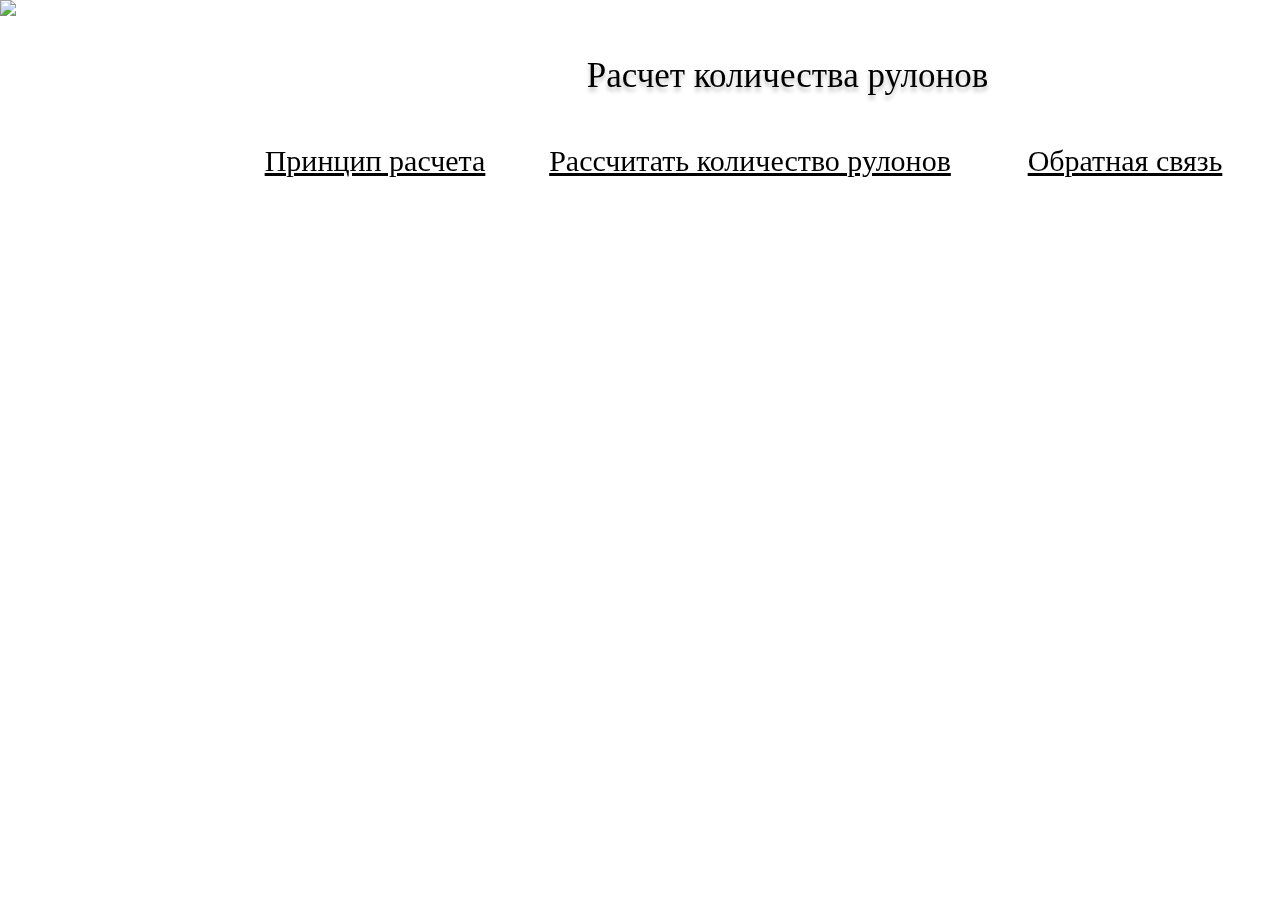
==== index.html @ ca13c686 "Add files via upload" ====
<!DOCTYPE html>
<html lang="ru">
<head>
    <meta charset="UTF-8">
    <meta http-equiv="X-UA-Compatible" content="IE=edge">
    <meta name="viewport" content="width=device-width, initial-scale=1.0">
    <title>Document</title>
    <link rel="stylesheet" href="style.css" />
</head>
<body>
    <img src="images/main.jpg" class = "a">
    <h1>Расчет количества рулонов</h1> 
    <div>
        <a href="index2.html" class = "whycountwords">Принцип расчета</a>
        <a href='index3.html' class = 'countitwords'>Рассчитать количество рулонов</a>
        <a href="index4.html" class  = "helpme">Обратная связь</a>
    </div>
</body>
<script src="index.js"></script>
</html>
---- style.css ----
@media(max-width: 1920px){


h1{
    position: absolute;
    width: 507px;
    height: 50px;
    left: 534px;
    top: 32px;
    
    font-family: 'Inter';
    font-style: normal;
    font-weight: 400;
    font-size: 35px;
    line-height: 42px;
    text-align: center;
    
    text-shadow: 0px 4px 4px rgba(0, 0, 0, 0.25);
    color : #000001
}

.whycountwords{
    position: absolute;
    width: 250px;
    height: 100px;
    left: 250px;
    top: 150px;
    
    font-family: 'Inter';
    font-style: normal;
    font-weight: 400;
    font-size: 30px;
    line-height: 22px;
    /* identical to box height */
    
    text-align: center;
    
    color: #000000;
    
}

.countitwords{
    position: absolute;
    width: 500px;
    height: 150px;
    left: 500px;
    top: 150px;
    
    font-family: 'Inter';
    font-style: normal;
    font-weight: 400;
    font-size: 30px;
    line-height: 22px;
    /* identical to box height */
    
    text-align: center;
    
    color: #000000;
}
.helpme{
    position: absolute;
    width: 500px;
    height: 150px;
    left: 875px;
    top: 150px;
    
    font-family: 'Inter';
    font-style: normal;
    font-weight: 400;
    font-size: 30px;
    line-height: 22px;
    /* identical to box height */
    
    text-align: center;
    
    color: #000000;
}
.index3text{
    position: absolute;
    width: 1450px;
    height: 229px;
    left: 16px;
    top: 150px;
    
    font-family: 'Inter';
    font-style: normal;
    font-weight: 400;
    font-size: 25px;
    line-height: 30px;
    text-align: center;
    
    color: #000000;
    
    text-shadow: 0px 4px 4px rgba(0, 0, 0, 0.25);
}
.enterheight{
width: 400px;
position: absolute;
height: 25px;
left: 16px;
top: 250px;

font-family: 'Inter';
font-style: normal;
font-weight: 400;
font-size: 25px;
line-height: 30px;
text-align: center;

color: #000000;
}
.enterwidth{
    width: 400px;
    position: absolute;
    height: 25px;
    left: 500px;
    top: 250px;
    font-family: 'Inter';
    font-style: normal;
    font-weight: 400;
    font-size: 25px;
    line-height: 30px;
    text-align: center;
    
    color: #000000;
}
.entertop{
    width: 400px;
    position: absolute;
    height: 25px;
    left: 1000px;
    top: 250px;
    font-family: 'Inter';
    font-style: normal;
    font-weight: 400;
    font-size: 25px;
    line-height: 30px;
    text-align: center;
    color: #000000;
}
.enterrulonwidth{
    width: 400px;
    position: absolute;
    height: 25px;
    left: 16px;
    top: 300px;
    font-family: 'Inter';
    font-style: normal;
    font-weight: 400;
    font-size: 25px;
    line-height: 30px;
    text-align: center;
    color: #000000;
}
.enterrulonheight{
    width: 400px;
    position: absolute;
    height: 25px;
    left: 500px;
    top: 300px;
    font-family: 'Inter';
    font-style: normal;
    font-weight: 400;
    font-size: 25px;
    line-height: 30px;
    text-align: center;
    color: #000000;

}
.countitnow{
    position: absolute;
    width: 400px;
    height: 25px;
    left: 1000px;
    top: 305px;
    font-family: 'Inter';
    font-style: normal;
    font-weight: 400;
    font-size: 20px;
    line-height: 20px;
    text-align: center;
    color: #000000;
}

.index3title{
    position: absolute;
    width: 600px;
    height: 55px;
    left: 500px;
    top: 0px;
    font-family: 'Inter';
    font-style: normal;
    font-weight: 400;
    font-size: 40px;
    line-height: 42px;
    text-align: center;
    
    text-shadow: 0px 4px 4px rgba(0, 0, 0, 0.25);
}
.index3attention{
    position: absolute;
    width: 1028px;
    height: 30px;
    left: 250px;
    top: 72px;
    font-family: 'Inter';
    font-style: normal;
    font-weight: 400;
    font-size: 30px;
    line-height: 30px;
    text-align: center;
color: blue;
text-shadow: 0px 4px 4px rgba(0, 0, 0, 0.25);
}
.index3attentionbold{
    position: absolute;
    width: 1028px;
    height: 30px;
    left: -290px;
    top: 72px;
    font-family: 'Inter';
    font-style: normal;
    font-weight: 400;
    font-size: 30px;
    line-height: 30px;
    text-align: center;
    font-style: bold;
color: blue;
text-shadow: 0px 4px 4px rgba(0, 0, 0, 0.25);
}
img.a{
        min-height: 100%;
        min-width: 640px;
        width: 100%;
        height: auto;
        position: fixed;
        top: 0;
        left:0;
}
.perimetr{
    position: absolute;
    width: 1028px;
    height: 30px;
    left: -150px;
    top: 375px;
    font-family: 'Inter';
    font-style: normal;
    font-weight: 400;
    font-size: 30px;
    line-height: 30px;
    text-align: center;
color: #000000;
text-shadow: 0px 4px 4px rgba(0, 0, 0, 0.25);
}
.ploshad{
    position: absolute;
    width: 1028px;
    height: 30px;
    left: 450px;
    top: 375px;
    font-family: 'Inter';
    font-style: normal;
    font-weight: 400;
    font-size: 30px;
    line-height: 30px;
    text-align: center;
color: #000000;
text-shadow: 0px 4px 4px rgba(0, 0, 0, 0.25);
}
.ploshadrulona{
    position: absolute;
    width: 1028px;
    height: 30px;
    left: -150px;
    top: 475px;
    font-family: 'Inter';
    font-style: normal;
    font-weight: 400;
    font-size: 33px;
    line-height: 30px;
    text-align: center;
color: #000000;
text-shadow: 0px 4px 4px rgba(0, 0, 0, 0.25);
}
.youneedrulons{
    position: absolute;
    width: 1028px;
    height: 30px;
    left: 450px;
    top: 475px;
    font-family: 'Inter';
    font-style: normal;
    font-weight: 400;
    font-size: 30px;
    line-height: 30px;
    text-align: center;
color: #000000;
text-shadow: 0px 4px 4px rgba(0, 0, 0, 0.25);
}
.maybeyouwonder{
position: absolute;
font-size: 30px;
top: 50px;
left: 0px
}
.afterfirst{
    position: absolute;
    font-size: 30px;
    top: 200px;
    left: 0px
}
.almostlast{
    position: absolute;
    font-size: 30px;
    top: 350px;
    left: 0px;
    color: black
}
.last{
    position: absolute;
    font-size: 30px;
    top: 475px;
    left: 0px
}
.help2{
    position: absolute;
    font-size: 30px;
    top: 50px;
    left: 0px
}
}
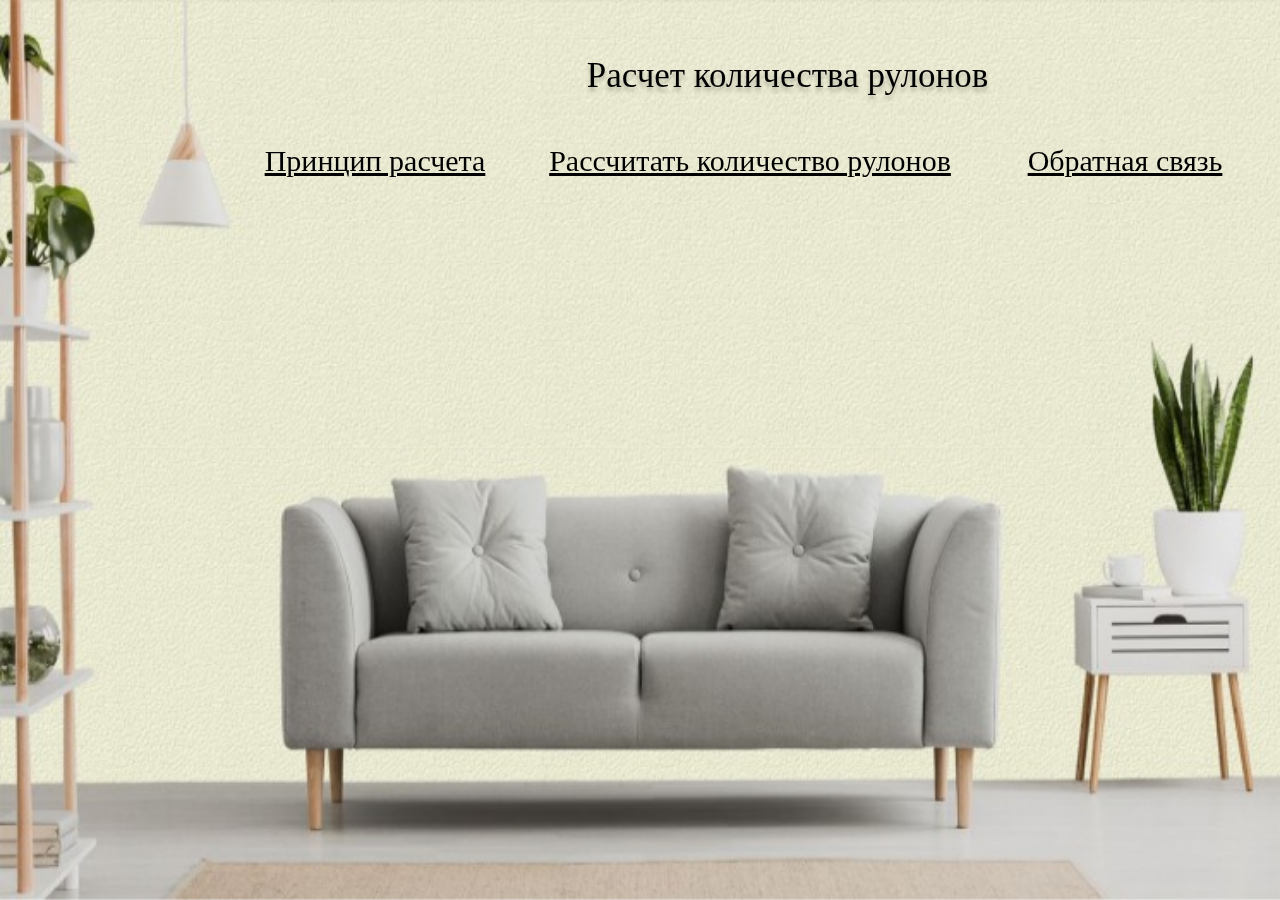
==== commit 4614b39f: "Update index.html" ====
--- a/index.html
+++ b/index.html
@@ -1,14 +1,15 @@
 <!DOCTYPE html>
 <html lang="ru">
 <head>
+    <link rel="stylesheet" href="style.css" />
     <meta charset="UTF-8">
     <meta http-equiv="X-UA-Compatible" content="IE=edge">
     <meta name="viewport" content="width=device-width, initial-scale=1.0">
     <title>Document</title>
-    <link rel="stylesheet" href="style.css" />
+    
 </head>
 <body>
-    <img src="images/main.jpg" class = "a">
+    <img src="main.jpg" class = "a">
     <h1>Расчет количества рулонов</h1> 
     <div>
         <a href="index2.html" class = "whycountwords">Принцип расчета</a>
@@ -17,4 +18,4 @@
     </div>
 </body>
 <script src="index.js"></script>
-</html>+</html>
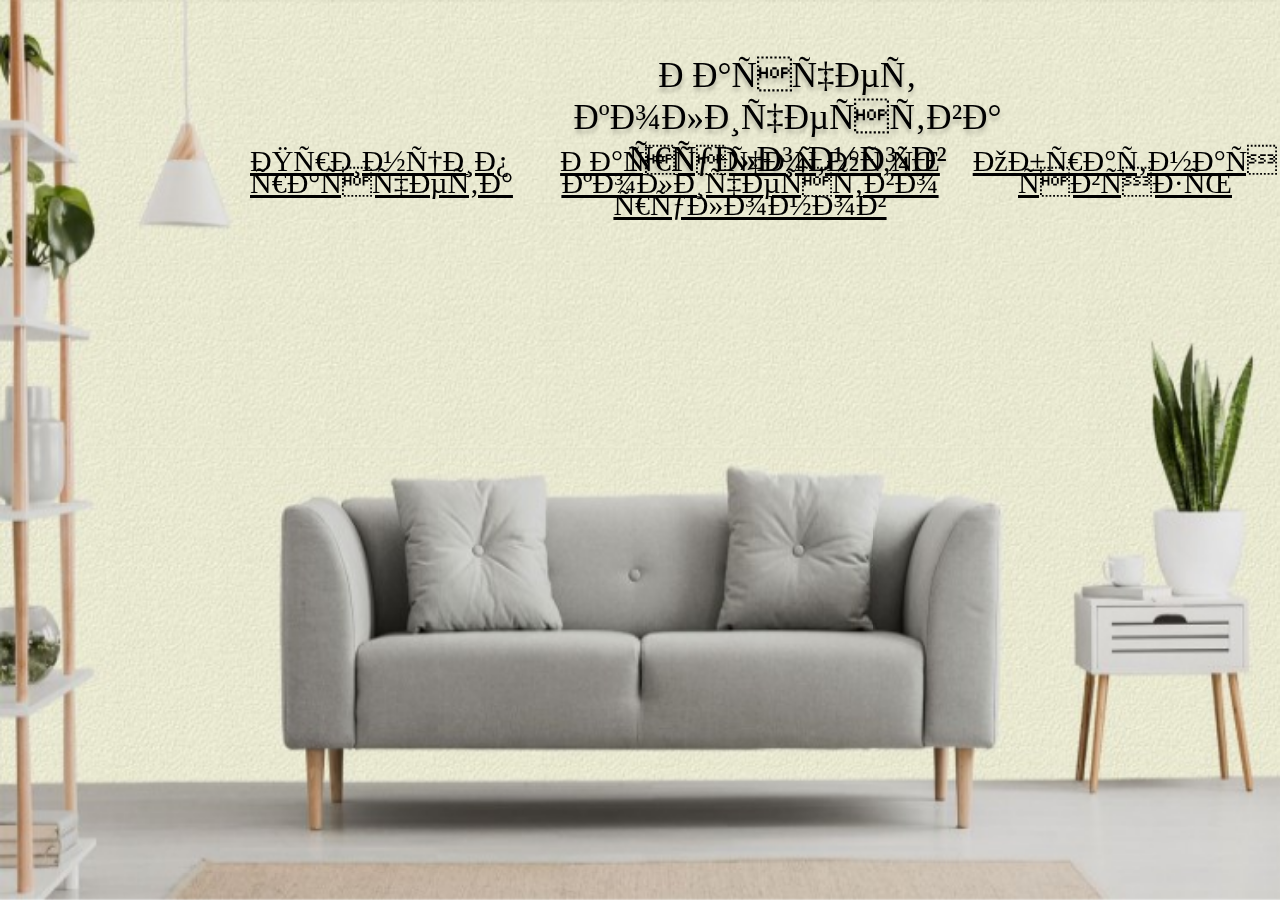
==== commit 2cebea65: "Update index.html" ====
--- a/index.html
+++ b/index.html
@@ -1,7 +1,7 @@
 <!DOCTYPE html>
 <html lang="ru">
 <head>
-    <link rel="stylesheet" href="style.css" />
+    <link rel="stylesheet" href="style.css" /
     <meta charset="UTF-8">
     <meta http-equiv="X-UA-Compatible" content="IE=edge">
     <meta name="viewport" content="width=device-width, initial-scale=1.0">
--- a/style.css
+++ b/style.css
@@ -1,4 +1,4 @@
-@media(max-width: 1920px){
+
 
 
 h1{
@@ -212,22 +212,7 @@
 color: blue;
 text-shadow: 0px 4px 4px rgba(0, 0, 0, 0.25);
 }
-.index3attentionbold{
-    position: absolute;
-    width: 1028px;
-    height: 30px;
-    left: -290px;
-    top: 72px;
-    font-family: 'Inter';
-    font-style: normal;
-    font-weight: 400;
-    font-size: 30px;
-    line-height: 30px;
-    text-align: center;
-    font-style: bold;
-color: blue;
-text-shadow: 0px 4px 4px rgba(0, 0, 0, 0.25);
-}
+
 img.a{
         min-height: 100%;
         min-width: 640px;
@@ -301,26 +286,34 @@
 position: absolute;
 font-size: 30px;
 top: 50px;
-left: 0px
+left: 0px;
+width : auto;
+height: auto;
 }
 .afterfirst{
     position: absolute;
     font-size: 30px;
     top: 200px;
-    left: 0px
+    left: 0px;
+width : auto;
+height: auto;
 }
 .almostlast{
     position: absolute;
     font-size: 30px;
     top: 350px;
     left: 0px;
-    color: black
+    color: black;
+    width : auto;
+height: auto;
 }
 .last{
     position: absolute;
     font-size: 30px;
     top: 475px;
-    left: 0px
+    left: 0px;
+    width : auto;
+height: auto;
 }
 .help2{
     position: absolute;
@@ -328,4 +321,6 @@
     top: 50px;
     left: 0px
 }
-}
+
+@media (max-width: 700px){
+}
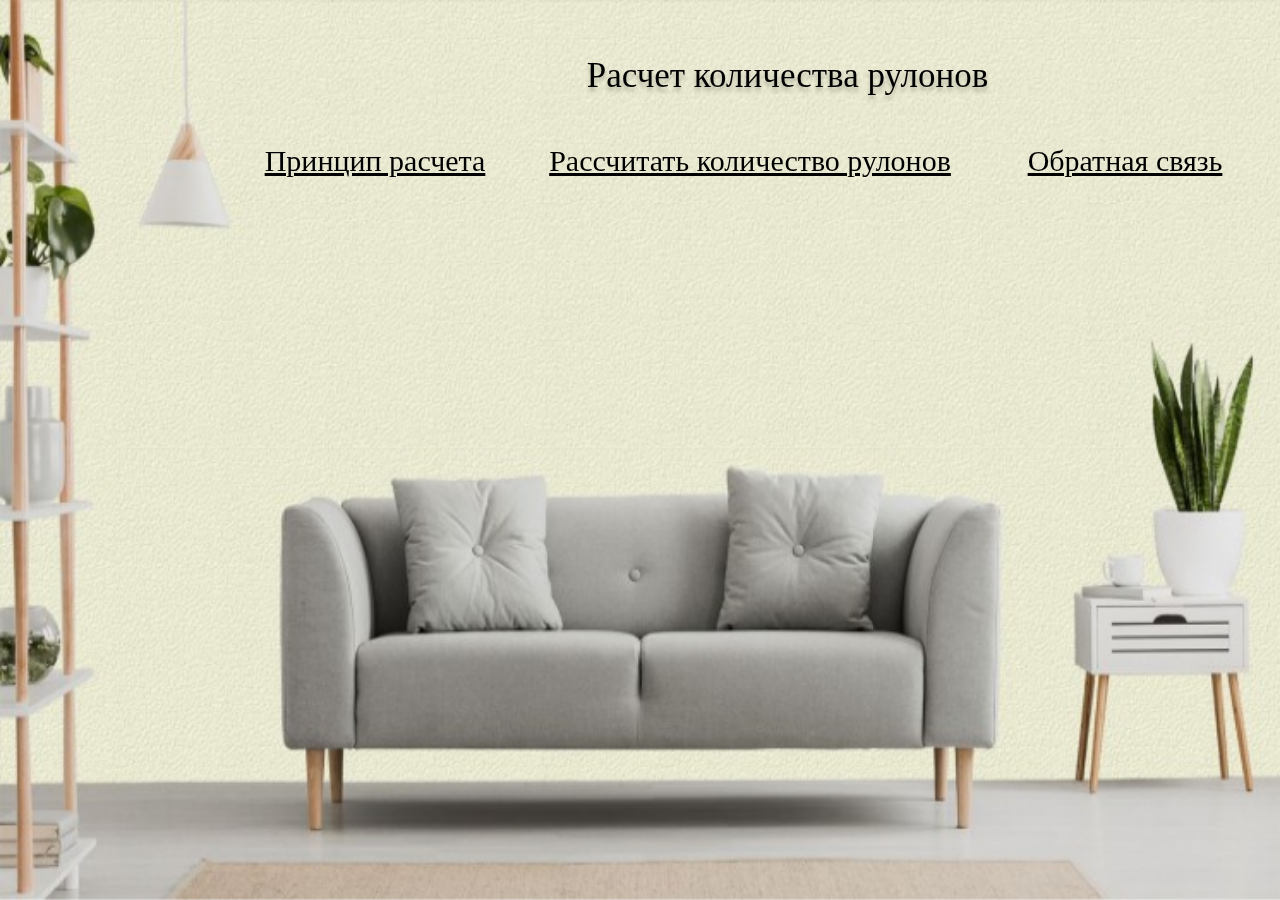
==== commit 59c67617: "Update index.html" ====
--- a/index.html
+++ b/index.html
@@ -1,7 +1,7 @@
 <!DOCTYPE html>
 <html lang="ru">
 <head>
-    <link rel="stylesheet" href="style.css" /
+    <link rel="stylesheet" href="style.css" />
     <meta charset="UTF-8">
     <meta http-equiv="X-UA-Compatible" content="IE=edge">
     <meta name="viewport" content="width=device-width, initial-scale=1.0">
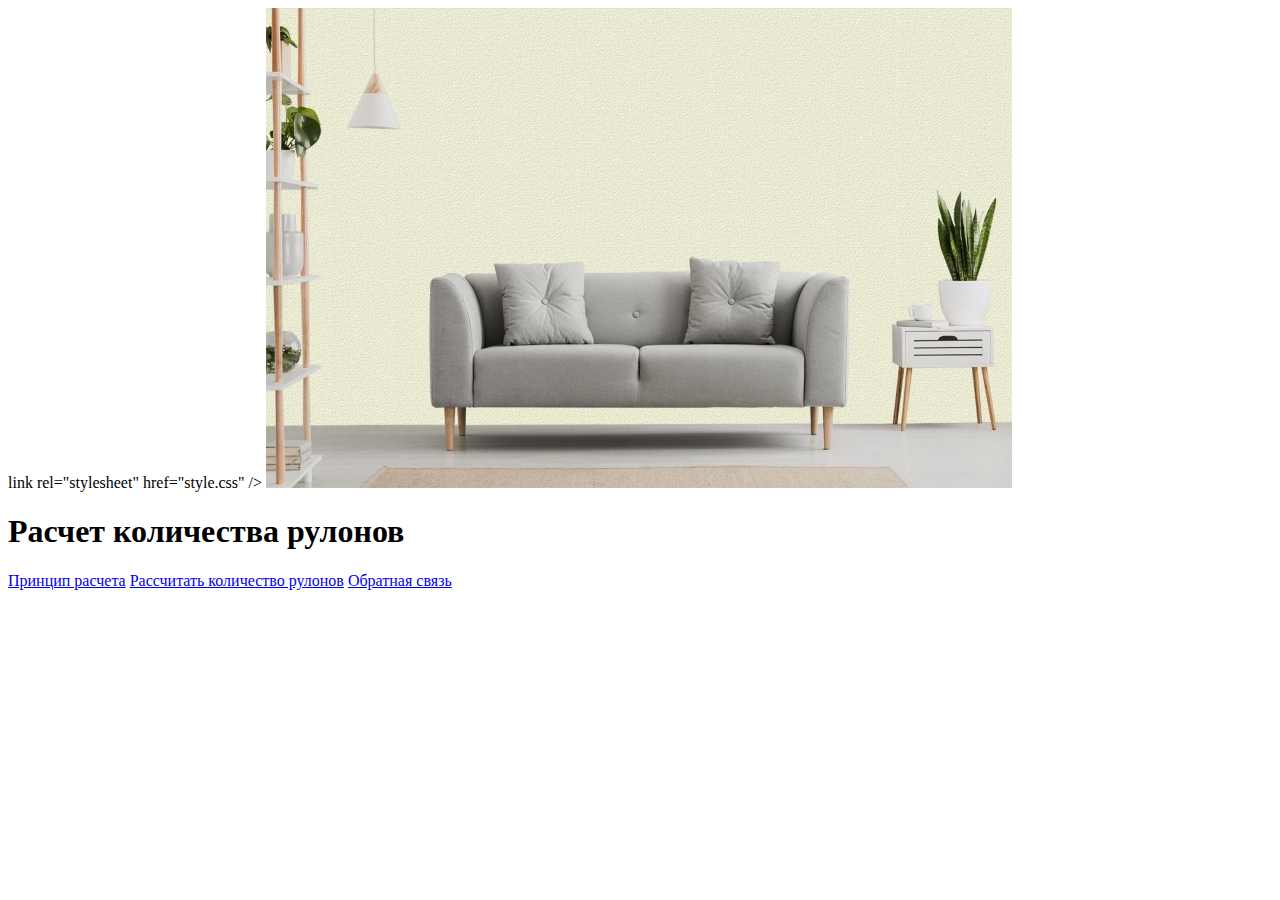
==== commit 1c4cdbfd: "Update index.html" ====
--- a/index.html
+++ b/index.html
@@ -1,7 +1,7 @@
 <!DOCTYPE html>
 <html lang="ru">
 <head>
-    <link rel="stylesheet" href="style.css" />
+    link rel="stylesheet" href="style.css" />
     <meta charset="UTF-8">
     <meta http-equiv="X-UA-Compatible" content="IE=edge">
     <meta name="viewport" content="width=device-width, initial-scale=1.0">
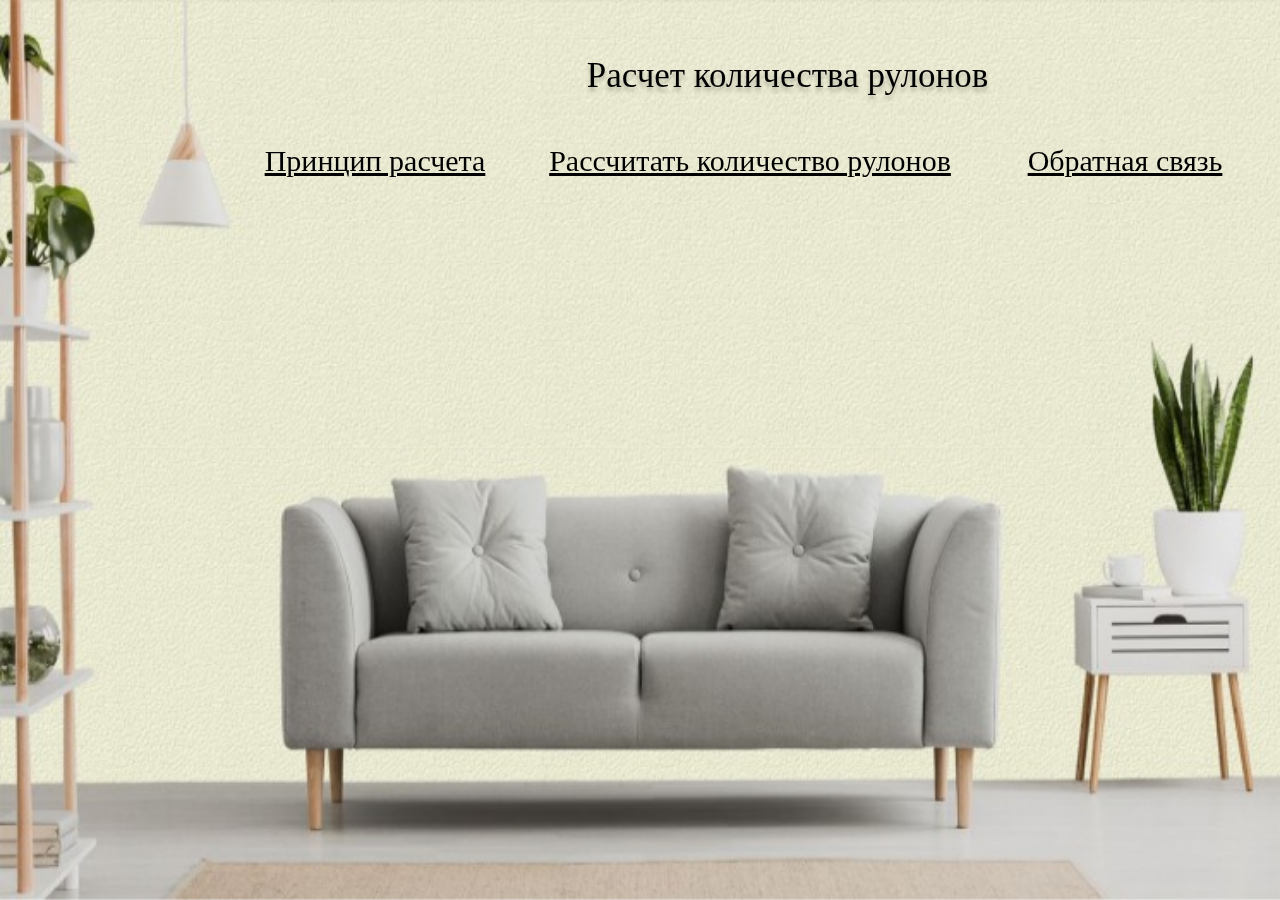
==== commit 2a2b2a14: "Update index.html" ====
--- a/index.html
+++ b/index.html
@@ -1,7 +1,7 @@
 <!DOCTYPE html>
 <html lang="ru">
 <head>
-    link rel="stylesheet" href="style.css" />
+    <link rel="stylesheet" href="style.css" />
     <meta charset="UTF-8">
     <meta http-equiv="X-UA-Compatible" content="IE=edge">
     <meta name="viewport" content="width=device-width, initial-scale=1.0">
--- a/style.css
+++ b/style.css
@@ -0,0 +1,324 @@
+
+@media screen and (max-width: 900px) and (min-width: 600px), (min-width: 1100px) {
+
+h1{
+    position: absolute;
+    width: 507px;
+    height: 50px;
+    left: 534px;
+    top: 32px;
+    
+    font-family: 'Inter';
+    font-style: normal;
+    font-weight: 400;
+    font-size: 35px;
+    line-height: 42px;
+    text-align: center;
+    
+    text-shadow: 0px 4px 4px rgba(0, 0, 0, 0.25);
+    color : #000001
+}
+
+.whycountwords{
+    position: absolute;
+    width: 250px;
+    height: 100px;
+    left: 250px;
+    top: 150px;
+    
+    font-family: 'Inter';
+    font-style: normal;
+    font-weight: 400;
+    font-size: 30px;
+    line-height: 22px;
+    /* identical to box height */
+    
+    text-align: center;
+    
+    color: #000000;
+    
+}
+
+.countitwords{
+    position: absolute;
+    width: 500px;
+    height: 150px;
+    left: 500px;
+    top: 150px;
+    
+    font-family: 'Inter';
+    font-style: normal;
+    font-weight: 400;
+    font-size: 30px;
+    line-height: 22px;
+    /* identical to box height */
+    
+    text-align: center;
+    
+    color: #000000;
+}
+.helpme{
+    position: absolute;
+    width: 500px;
+    height: 150px;
+    left: 875px;
+    top: 150px;
+    
+    font-family: 'Inter';
+    font-style: normal;
+    font-weight: 400;
+    font-size: 30px;
+    line-height: 22px;
+    /* identical to box height */
+    
+    text-align: center;
+    
+    color: #000000;
+}
+.index3text{
+    position: absolute;
+    width: 1450px;
+    height: 229px;
+    left: 16px;
+    top: 150px;
+    
+    font-family: 'Inter';
+    font-style: normal;
+    font-weight: 400;
+    font-size: 25px;
+    line-height: 30px;
+    text-align: center;
+    
+    color: #000000;
+    
+    text-shadow: 0px 4px 4px rgba(0, 0, 0, 0.25);
+}
+.enterheight{
+width: 400px;
+position: absolute;
+height: 25px;
+left: 16px;
+top: 250px;
+
+font-family: 'Inter';
+font-style: normal;
+font-weight: 400;
+font-size: 25px;
+line-height: 30px;
+text-align: center;
+
+color: #000000;
+}
+.enterwidth{
+    width: 400px;
+    position: absolute;
+    height: 25px;
+    left: 500px;
+    top: 250px;
+    font-family: 'Inter';
+    font-style: normal;
+    font-weight: 400;
+    font-size: 25px;
+    line-height: 30px;
+    text-align: center;
+    
+    color: #000000;
+}
+.entertop{
+    width: 400px;
+    position: absolute;
+    height: 25px;
+    left: 1000px;
+    top: 250px;
+    font-family: 'Inter';
+    font-style: normal;
+    font-weight: 400;
+    font-size: 25px;
+    line-height: 30px;
+    text-align: center;
+    color: #000000;
+}
+.enterrulonwidth{
+    width: 400px;
+    position: absolute;
+    height: 25px;
+    left: 16px;
+    top: 300px;
+    font-family: 'Inter';
+    font-style: normal;
+    font-weight: 400;
+    font-size: 25px;
+    line-height: 30px;
+    text-align: center;
+    color: #000000;
+}
+.enterrulonheight{
+    width: 400px;
+    position: absolute;
+    height: 25px;
+    left: 500px;
+    top: 300px;
+    font-family: 'Inter';
+    font-style: normal;
+    font-weight: 400;
+    font-size: 25px;
+    line-height: 30px;
+    text-align: center;
+    color: #000000;
+
+}
+.countitnow{
+    position: absolute;
+    width: 400px;
+    height: 25px;
+    left: 1000px;
+    top: 305px;
+    font-family: 'Inter';
+    font-style: normal;
+    font-weight: 400;
+    font-size: 20px;
+    line-height: 20px;
+    text-align: center;
+    color: #000000;
+}
+
+.index3title{
+    position: absolute;
+    width: 600px;
+    height: 55px;
+    left: 500px;
+    top: 0px;
+    font-family: 'Inter';
+    font-style: normal;
+    font-weight: 400;
+    font-size: 40px;
+    line-height: 42px;
+    text-align: center;
+    
+    text-shadow: 0px 4px 4px rgba(0, 0, 0, 0.25);
+}
+.index3attention{
+    position: absolute;
+    width: 1028px;
+    height: 30px;
+    left: 250px;
+    top: 72px;
+    font-family: 'Inter';
+    font-style: normal;
+    font-weight: 400;
+    font-size: 30px;
+    line-height: 30px;
+    text-align: center;
+color: blue;
+text-shadow: 0px 4px 4px rgba(0, 0, 0, 0.25);
+}
+
+img.a{
+        min-height: 100%;
+        min-width: 640px;
+        width: 100%;
+        height: auto;
+        position: fixed;
+        top: 0;
+        left:0;
+}
+.perimetr{
+    position: absolute;
+    width: 1028px;
+    height: 30px;
+    left: -150px;
+    top: 375px;
+    font-family: 'Inter';
+    font-style: normal;
+    font-weight: 400;
+    font-size: 30px;
+    line-height: 30px;
+    text-align: center;
+color: #000000;
+text-shadow: 0px 4px 4px rgba(0, 0, 0, 0.25);
+}
+.ploshad{
+    position: absolute;
+    width: 1028px;
+    height: 30px;
+    left: 450px;
+    top: 375px;
+    font-family: 'Inter';
+    font-style: normal;
+    font-weight: 400;
+    font-size: 30px;
+    line-height: 30px;
+    text-align: center;
+color: #000000;
+text-shadow: 0px 4px 4px rgba(0, 0, 0, 0.25);
+}
+.ploshadrulona{
+    position: absolute;
+    width: 1028px;
+    height: 30px;
+    left: -150px;
+    top: 475px;
+    font-family: 'Inter';
+    font-style: normal;
+    font-weight: 400;
+    font-size: 33px;
+    line-height: 30px;
+    text-align: center;
+color: #000000;
+text-shadow: 0px 4px 4px rgba(0, 0, 0, 0.25);
+}
+.youneedrulons{
+    position: absolute;
+    width: 1028px;
+    height: 30px;
+    left: 450px;
+    top: 475px;
+    font-family: 'Inter';
+    font-style: normal;
+    font-weight: 400;
+    font-size: 30px;
+    line-height: 30px;
+    text-align: center;
+color: #000000;
+text-shadow: 0px 4px 4px rgba(0, 0, 0, 0.25);
+}
+.maybeyouwonder{
+position: absolute;
+font-size: 30px;
+top: 50px;
+left: 0px;
+width : auto;
+height: auto;
+}
+.afterfirst{
+    position: absolute;
+    font-size: 30px;
+    top: 200px;
+    left: 0px;
+width : auto;
+height: auto;
+}
+.almostlast{
+    position: absolute;
+    font-size: 30px;
+    top: 350px;
+    left: 0px;
+    color: black;
+    width : auto;
+height: auto;
+}
+.last{
+    position: absolute;
+    font-size: 30px;
+    top: 475px;
+    left: 0px;
+    width : auto;
+height: auto;
+}
+.help2{
+    position: absolute;
+    font-size: 30px;
+    top: 50px;
+    left: 0px
+}
+}
